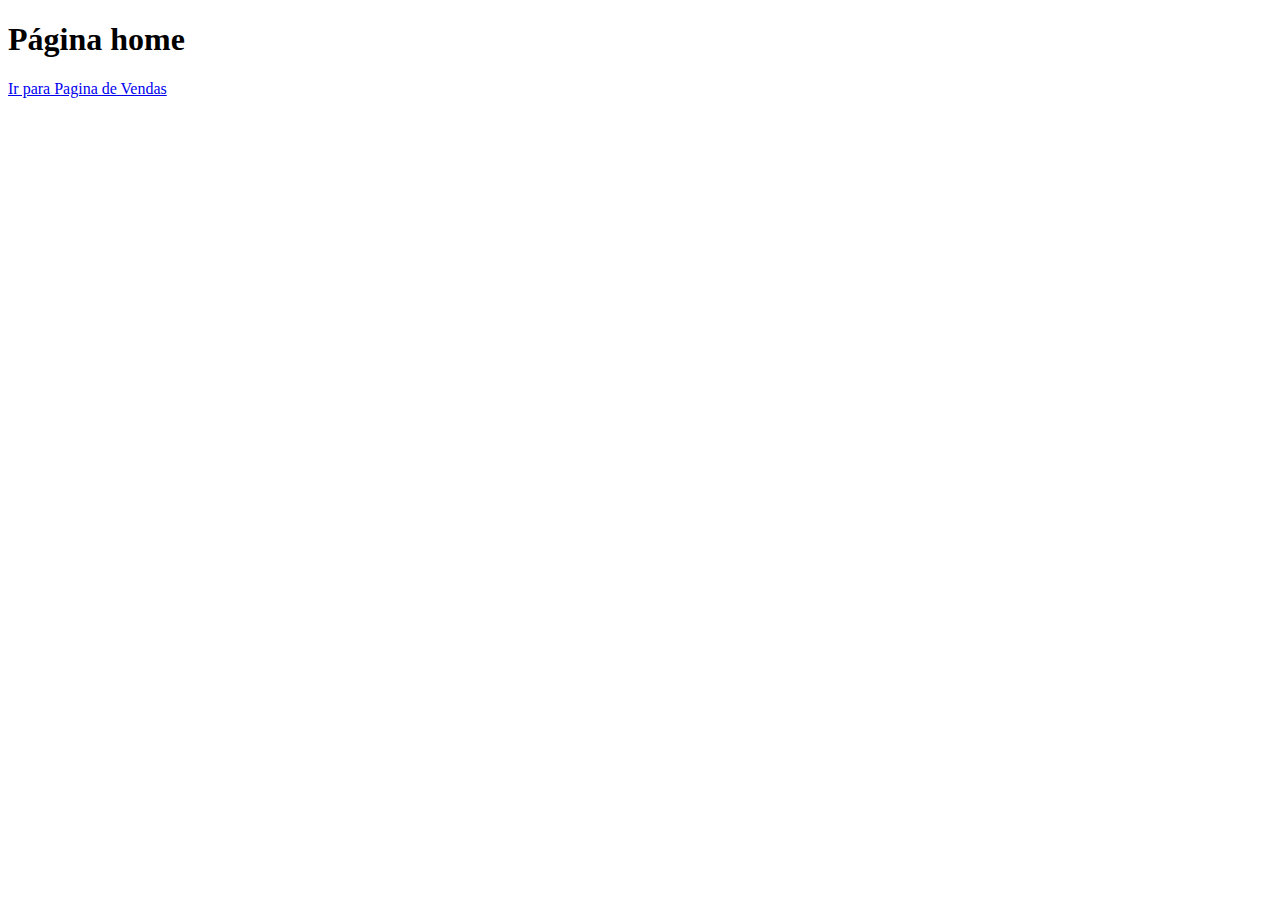
==== index.html @ d624d015 "Criadas paginas index e vendas" ====
<!DOCTYPE html>
<html lang="pt-br">
<head>
    <meta charset="UTF-8">
    <meta http-equiv="X-UA-Compatible" content="IE=edge">
    <meta name="viewport" content="width=device-width, initial-scale=1.0">
    <title>Document</title>
</head>
<body>
    <h1>Página home</h1>
    <a href="vendas.html">Ir para Pagina de Vendas</a>
</body>
</html>
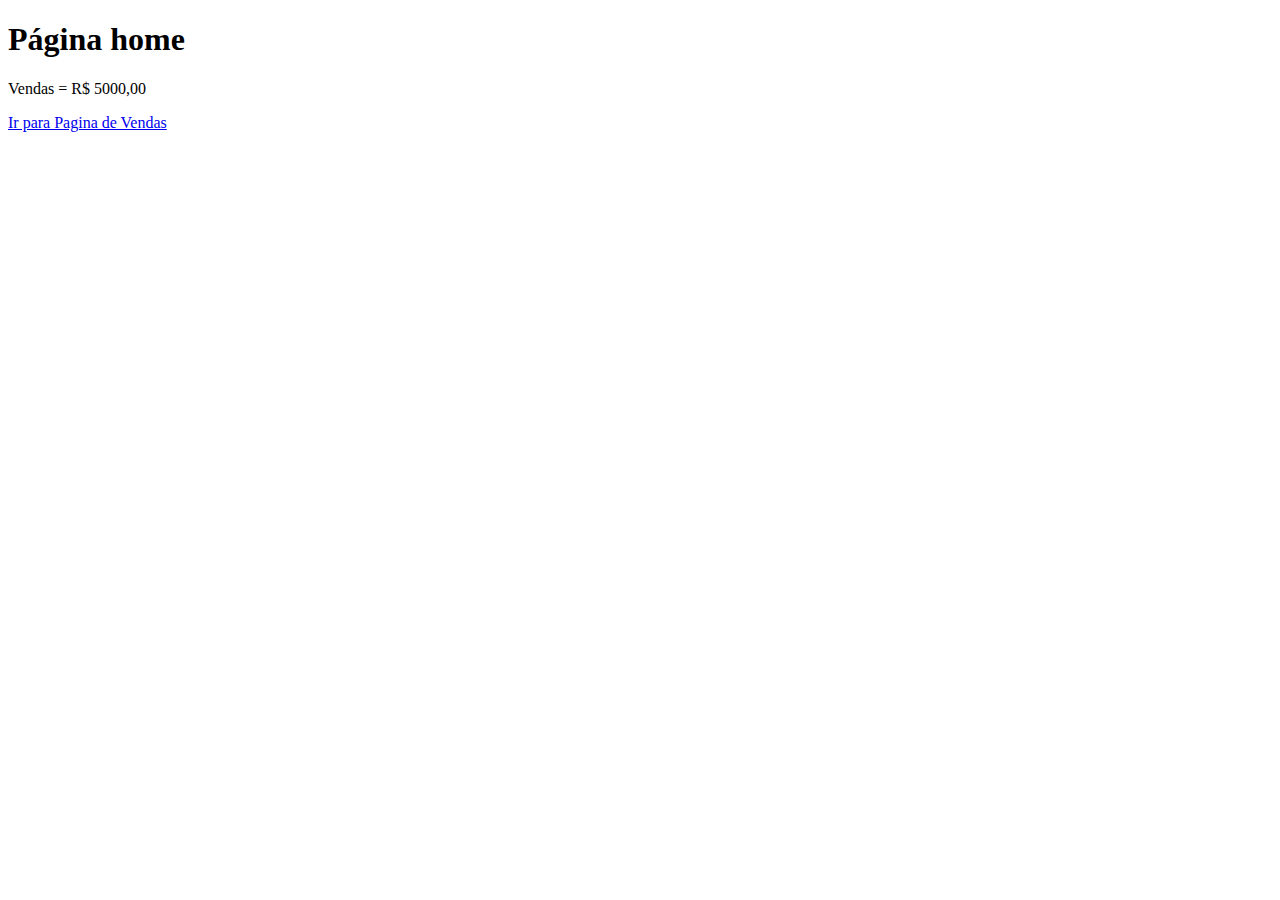
==== commit 29129a5e: "Acrescentado valor das vendas" ====
--- a/index.html
+++ b/index.html
@@ -8,6 +8,7 @@
 </head>
 <body>
     <h1>Página home</h1>
+    <p>Vendas = R$ 5000,00</p>
     <a href="vendas.html">Ir para Pagina de Vendas</a>
 </body>
 </html>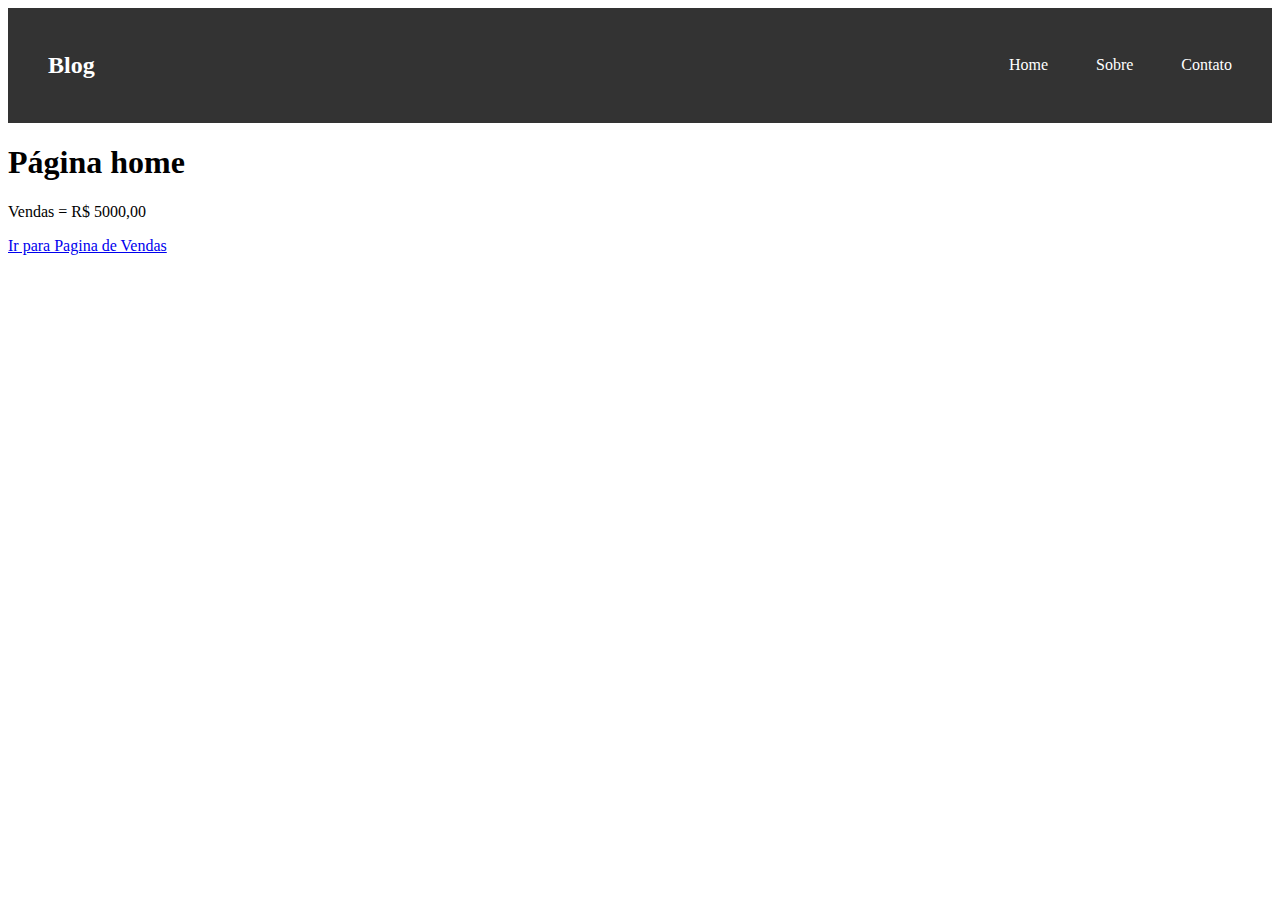
==== commit 0ced760f: "Criado menu e o css" ====
--- a/index.html
+++ b/index.html
@@ -1,14 +1,30 @@
 <!DOCTYPE html>
 <html lang="pt-br">
+
 <head>
     <meta charset="UTF-8">
     <meta http-equiv="X-UA-Compatible" content="IE=edge">
     <meta name="viewport" content="width=device-width, initial-scale=1.0">
+    <link rel="stylesheet" href="css/style.css">
     <title>Document</title>
 </head>
+<header>
+    <nav id="navbar">
+        <div id="navbar-inner">
+            <h2>Blog</h2>
+            <ul id="navbar-links">
+                <li><a href="#">Home</a></li>
+                <li><a href="#">Sobre</a></li>
+                <li><a href="#">Contato</a></li>
+            </ul>
+        </div>
+    </nav>
+</header>
+
 <body>
     <h1>Página home</h1>
     <p>Vendas = R$ 5000,00</p>
     <a href="vendas.html">Ir para Pagina de Vendas</a>
 </body>
+
 </html>--- a/css/style.css
+++ b/css/style.css
@@ -0,0 +1,21 @@
+#navbar{
+    padding: 1.5rem 2.5rem;
+    background-color: #333;
+}
+#navbar-inner{
+    display: flex;
+    justify-content: space-between;
+    align-items: center;
+    color: #fff;
+}
+#navbar-links{
+    display: flex;
+    gap: 3rem;
+}
+#navbar-links a{
+    text-decoration: none;
+    color: #fff;
+}
+#navbar-links li{
+    list-style: none;
+}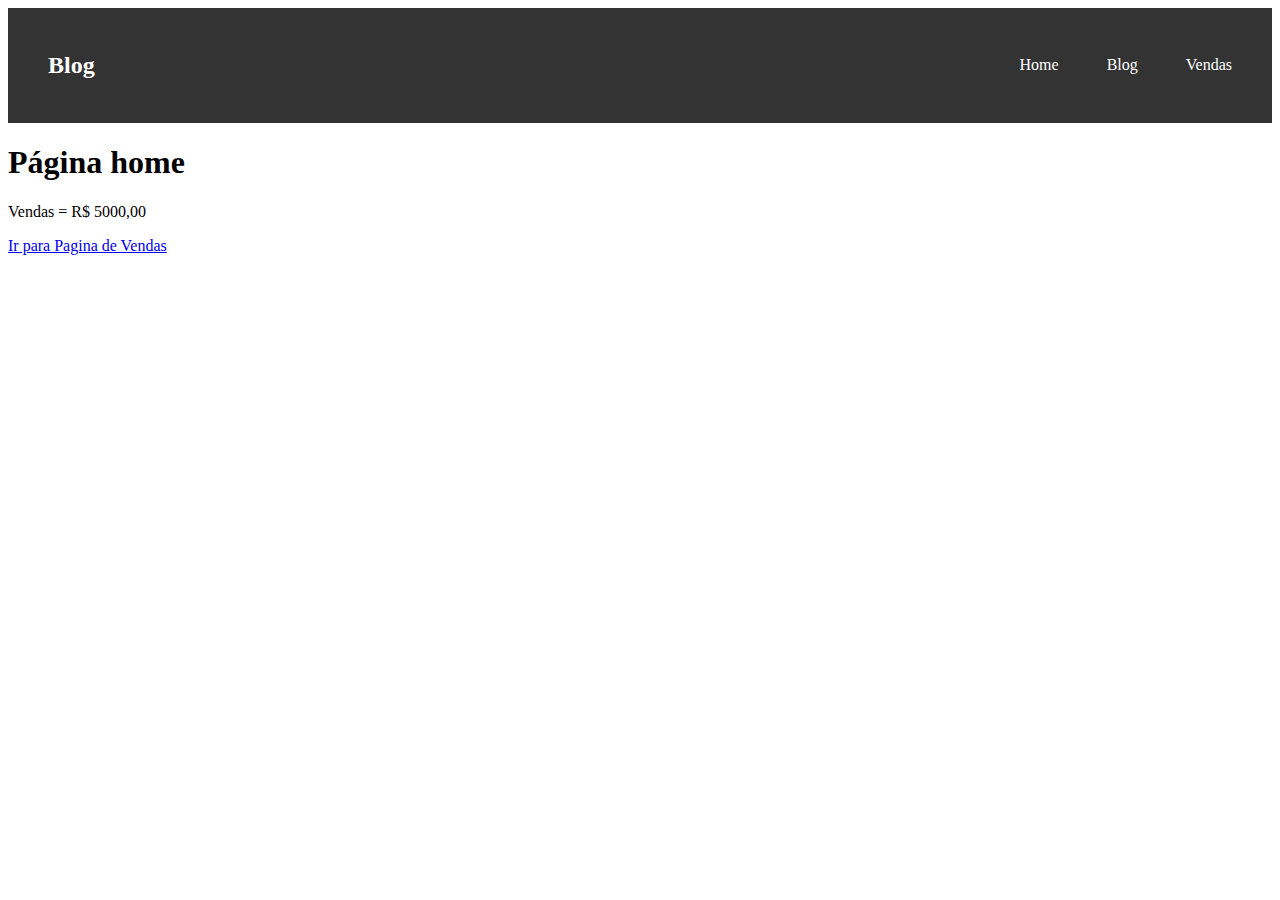
==== commit a6691c58: "links do menu com seus respectivos arquivos" ====
--- a/index.html
+++ b/index.html
@@ -8,20 +8,19 @@
     <link rel="stylesheet" href="css/style.css">
     <title>Document</title>
 </head>
-<header>
-    <nav id="navbar">
-        <div id="navbar-inner">
-            <h2>Blog</h2>
-            <ul id="navbar-links">
-                <li><a href="#">Home</a></li>
-                <li><a href="#">Sobre</a></li>
-                <li><a href="#">Contato</a></li>
-            </ul>
-        </div>
-    </nav>
-</header>
-
 <body>
+    <header>
+        <nav id="navbar">
+            <div id="navbar-inner">
+                <h2>Blog</h2>
+                <ul id="navbar-links">
+                    <li><a href="#">Home</a></li>
+                    <li><a href="blog.html">Blog</a></li>
+                    <li><a href="vendas.html">Vendas</a></li>
+                </ul>
+            </div>
+        </nav>
+    </header>
     <h1>Página home</h1>
     <p>Vendas = R$ 5000,00</p>
     <a href="vendas.html">Ir para Pagina de Vendas</a>
